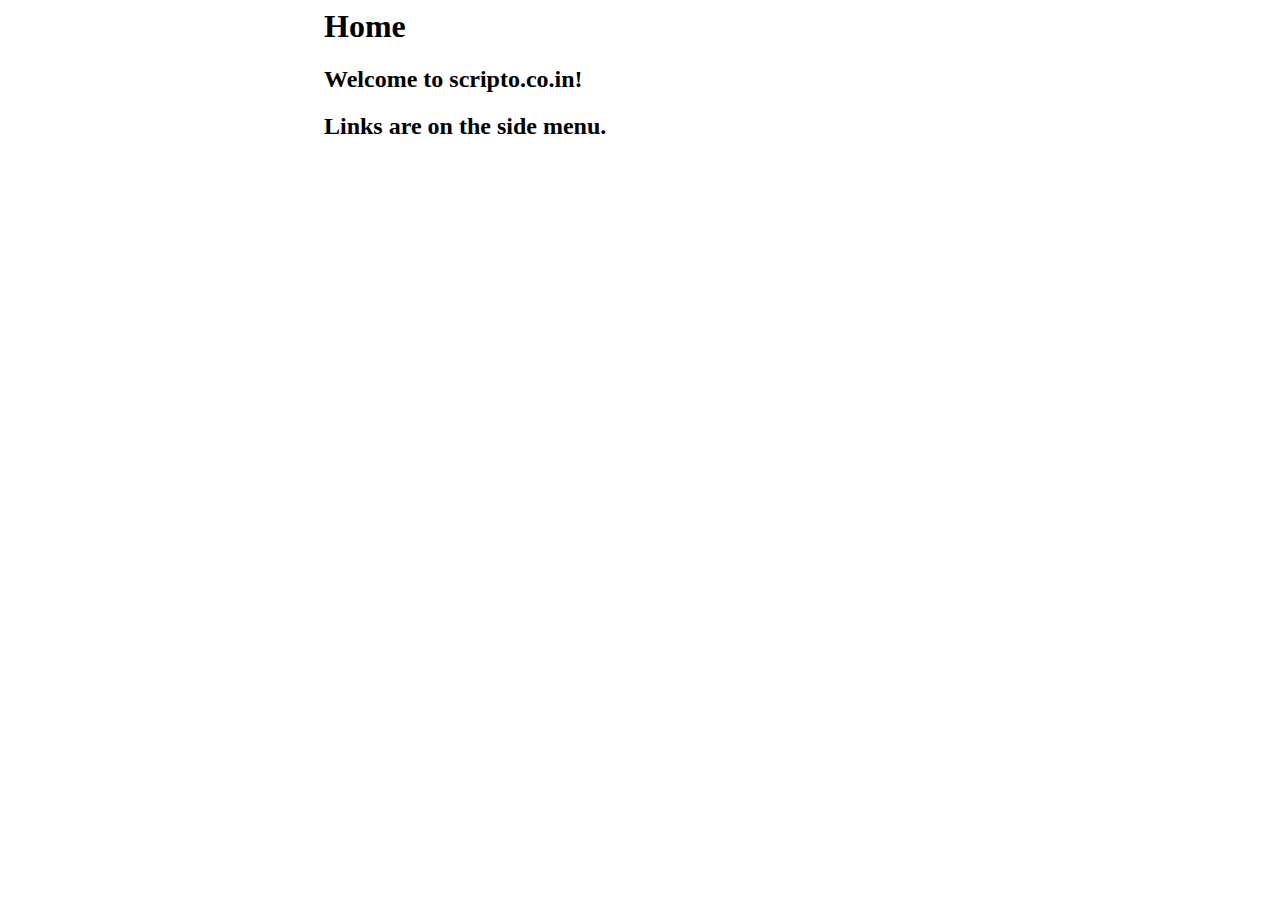
==== index.html @ 10eed009 "Update index.html" ====
<head>
<link rel="shortcut icon" href="http://scripto.co.in/fun-games/favicon3.ico" type="image/x-icon">
<link rel="icon" href="http://scripto.co.in/fun-games/favicon3.ico" type="image/x-icon">
<title>Home</title>
<link rel = "stylesheet" type = "text/css" href = "http://scripto.co.in/web/stylesheet.css"/>
</head>




<!-- Sidebar -->
    <body>
<div class="sidebar">
    <object type="text/html" data="http://scripto.co.in/web/sidebar.html"></object>
</div>

<!-- Page -->
<div style="margin-left:25%">

<div>
    <h1>Home</h1>
    <h2>Welcome to scripto.co.in!</h2>
    <h2>Links are on the side menu.</h2>
</div>

</div>
    </body>
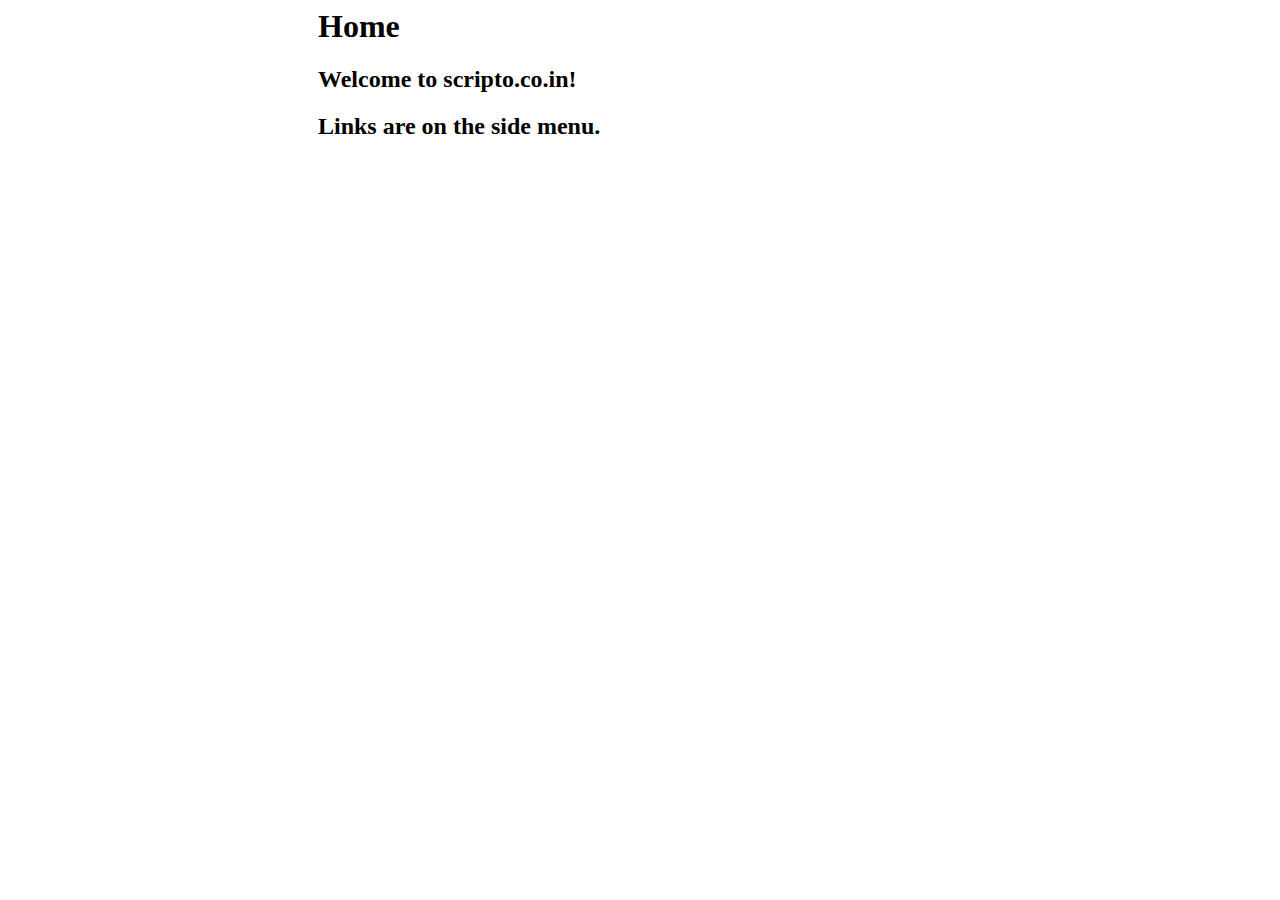
==== commit 6ced8075: "Update index.html" ====
--- a/index.html
+++ b/index.html
@@ -5,17 +5,14 @@
 <link rel = "stylesheet" type = "text/css" href = "http://scripto.co.in/web/stylesheet.css"/>
 </head>
 
-
-
-
 <!-- Sidebar -->
     <body>
 <div class="sidebar">
-    <object type="text/html" data="http://scripto.co.in/web/sidebar.html"></object>
+    <object type="text/html" data="http://scripto.co.in/web/sidebar.html" style="width:300px; height:100%;"></object>
 </div>
 
 <!-- Page -->
-<div style="margin-left:25%">
+<div style="margin-left:310px;">
 
 <div>
     <h1>Home</h1>
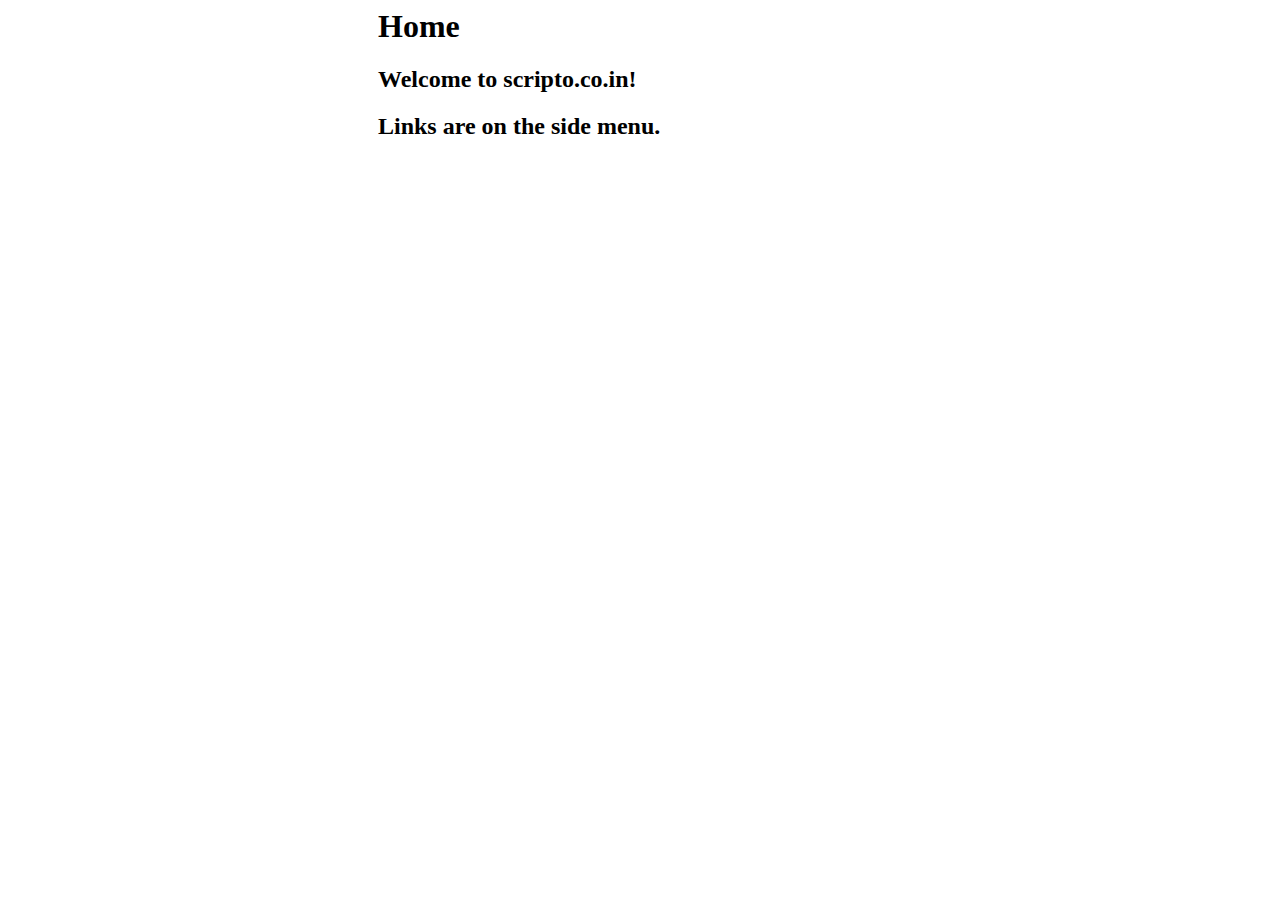
==== commit 373e8412: "Update index.html" ====
--- a/index.html
+++ b/index.html
@@ -12,7 +12,7 @@
 </div>
 
 <!-- Page -->
-<div style="margin-left:310px;">
+<div style="margin-left:370px;">
 
 <div>
     <h1>Home</h1>
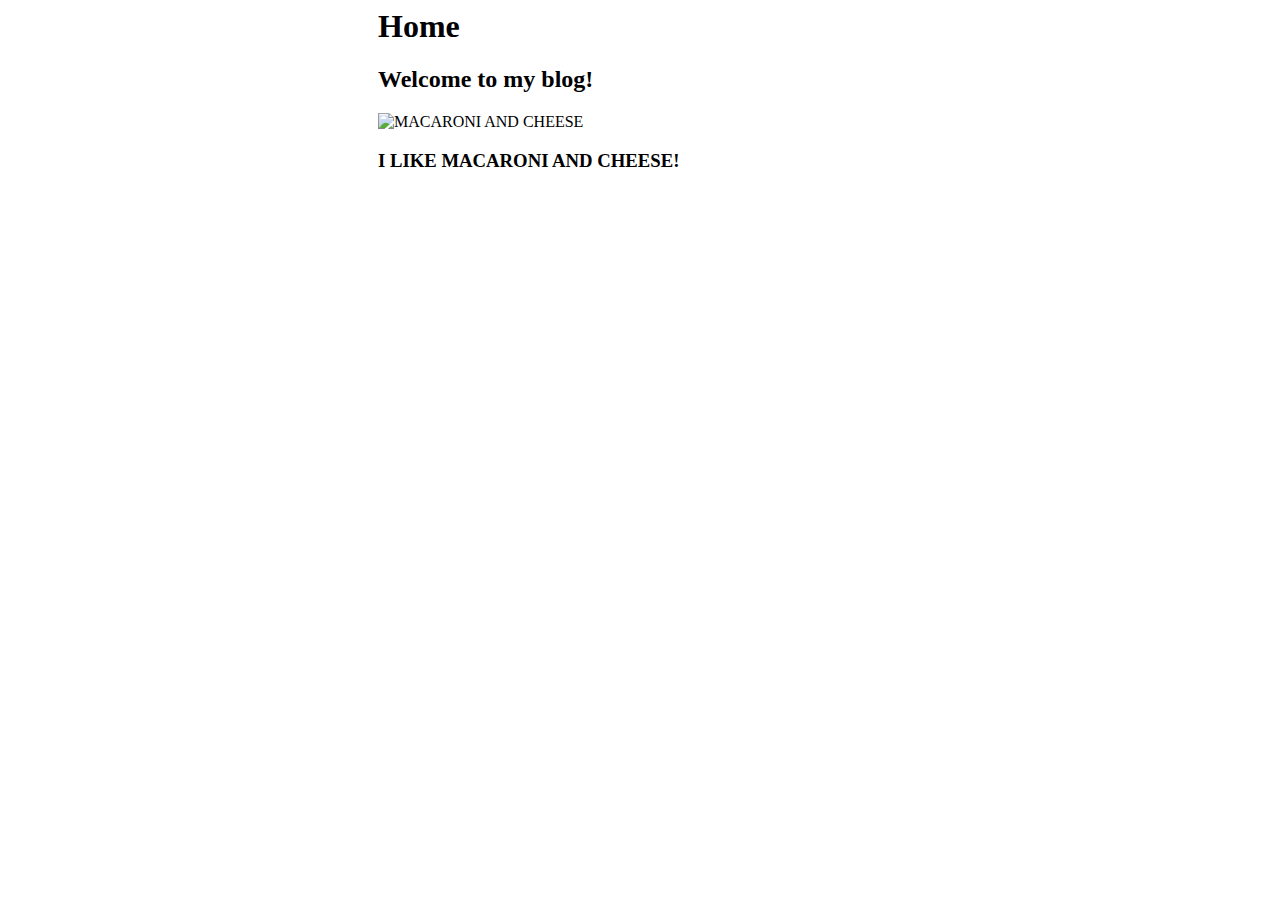
==== commit a3ac11a5: "Update index.html" ====
--- a/index.html
+++ b/index.html
@@ -1,6 +1,6 @@
 <head>
-<link rel="shortcut icon" href="http://scripto.co.in/fun-games/favicon3.ico" type="image/x-icon">
-<link rel="icon" href="http://scripto.co.in/fun-games/favicon3.ico" type="image/x-icon">
+<link rel="shortcut icon" href="http://scripto.co.in/web/favicon.ico" type="image/x-icon">
+<link rel="icon" href="http://scripto.co.in/web/favicon.ico" type="image/x-icon">
 <title>Home</title>
 <link rel = "stylesheet" type = "text/css" href = "http://scripto.co.in/web/stylesheet.css"/>
 </head>
@@ -16,8 +16,13 @@
 
 <div>
     <h1>Home</h1>
-    <h2>Welcome to scripto.co.in!</h2>
-    <h2>Links are on the side menu.</h2>
+    <h2>Welcome to my blog!</h2>
+</div>
+    
+    <img src="https://s8.favim.com/orig/72/food-macaroni-and-cheese-Favim.com-693344.jpg" alt="MACARONI AND CHEESE">
+    
+<div>
+    <h3>I LIKE MACARONI AND CHEESE!</h3>
 </div>
 
 </div>
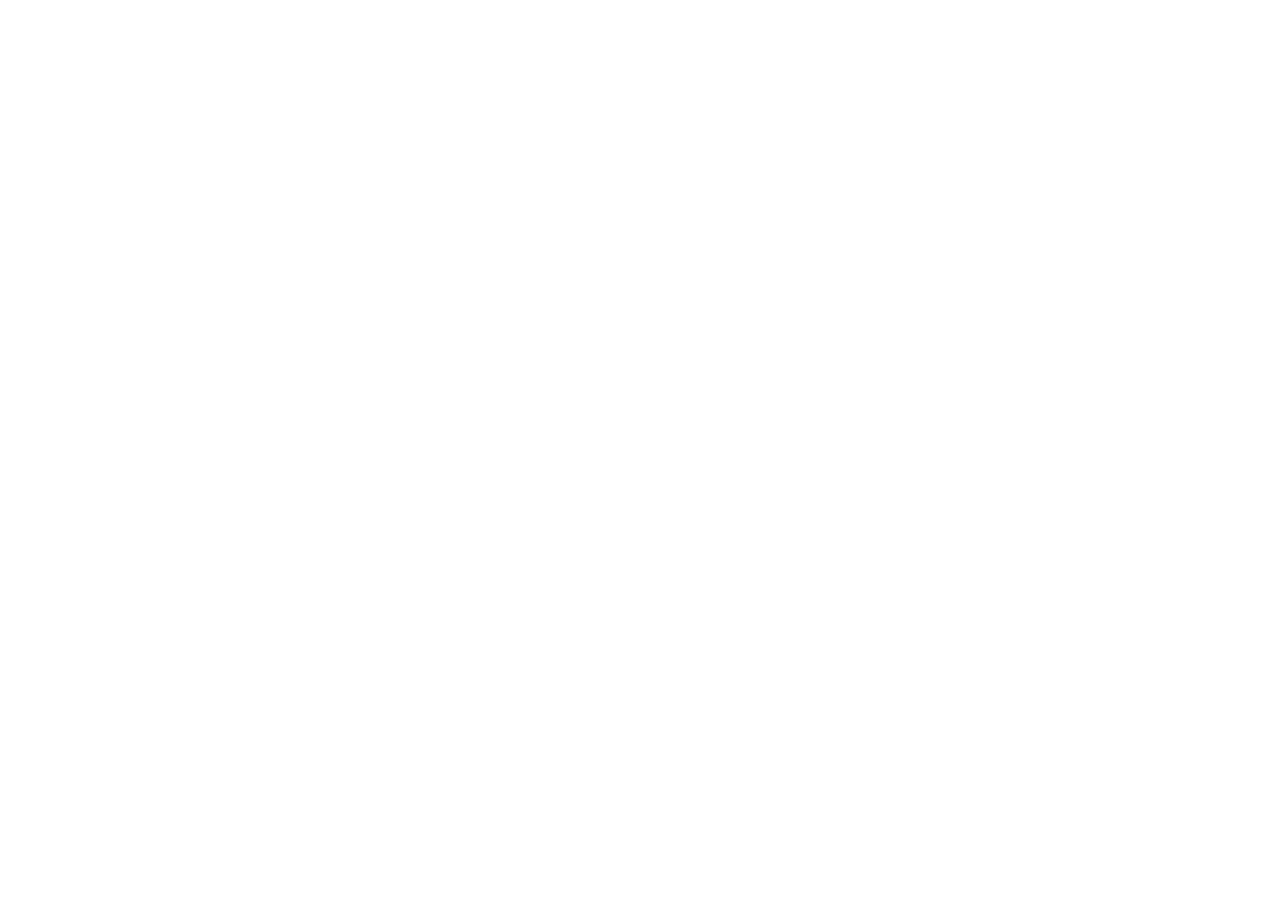
==== commit d9fb1703: "Update index.html" ====
--- a/index.html
+++ b/index.html
@@ -1,29 +1,9 @@
 <head>
-<link rel="shortcut icon" href="http://scripto.co.in/web/favicon.ico" type="image/x-icon">
-<link rel="icon" href="http://scripto.co.in/web/favicon.ico" type="image/x-icon">
-<title>Home</title>
-<link rel = "stylesheet" type = "text/css" href = "http://scripto.co.in/web/stylesheet.css"/>
+<title>Redirecting...</title>
+<meta http-equiv="refresh" content="0; url=http://scripto.co.in/" />
 </head>
 
-<!-- Sidebar -->
-    <body>
-<div class="sidebar">
-    <object type="text/html" data="http://scripto.co.in/web/sidebar.html" style="width:300px; height:100%;"></object>
-</div>
-
-<!-- Page -->
-<div style="margin-left:370px;">
-
-<div>
-    <h1>Home</h1>
-    <h2>Welcome to my blog!</h2>
-</div>
-    
-    <img src="https://s8.favim.com/orig/72/food-macaroni-and-cheese-Favim.com-693344.jpg" alt="MACARONI AND CHEESE">
-    
-<div>
-    <h3>I LIKE MACARONI AND CHEESE!</h3>
-</div>
-
-</div>
-    </body>
+<body>
+<p>Redirecting...</p>
+<p>If you're not redirected automatically, click <a href="http://scripto.co.in">here.</a></p>
+</body>
